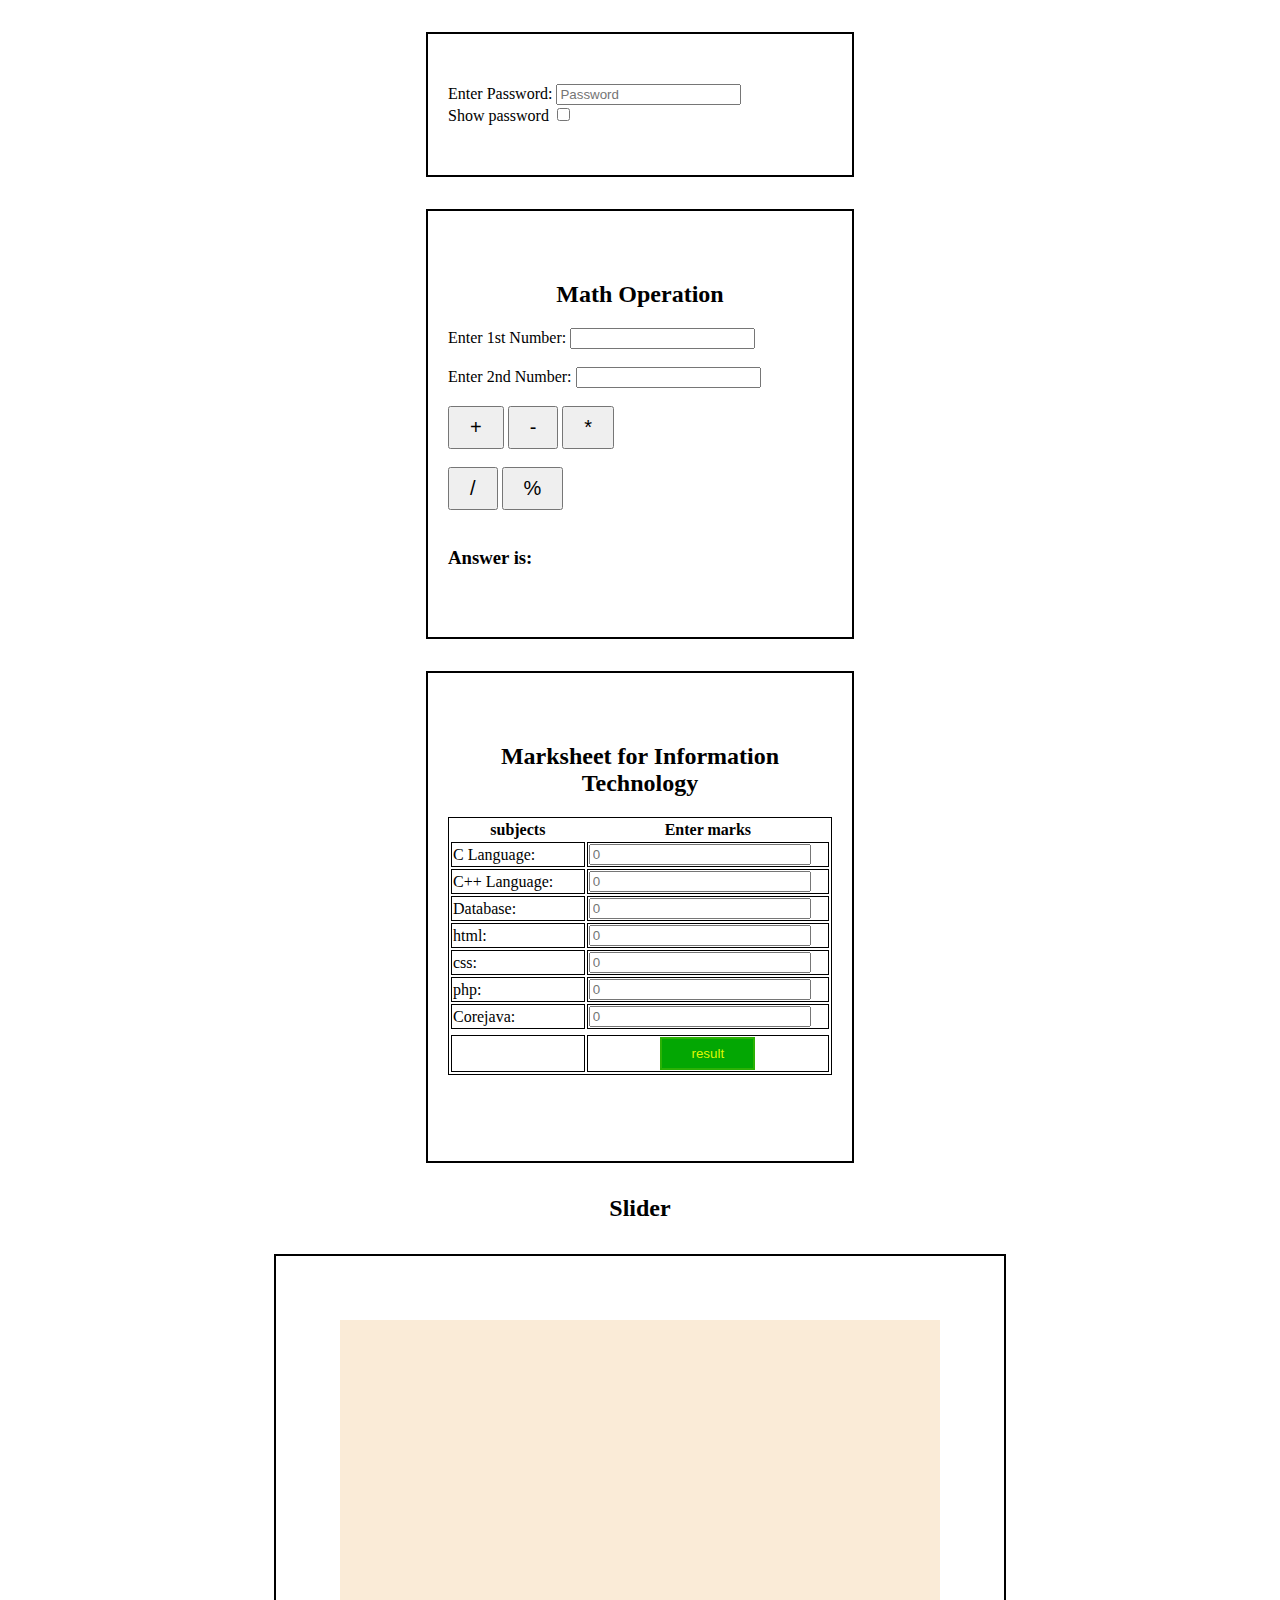
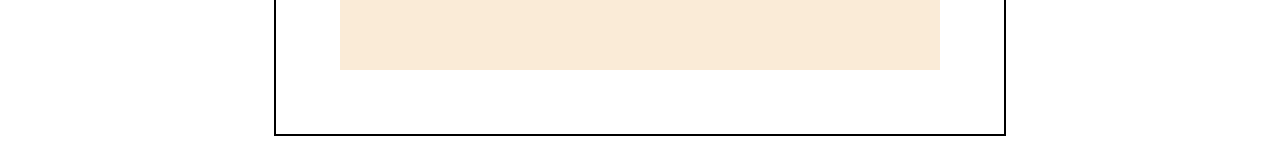
==== Assingnment/index.html @ 3dbda226 "Assignment" ====
<!DOCTYPE html>
<html lang="en">

<head>
    <meta charset="UTF-8">
    <meta name="viewport" content="width=device-width, initial-scale=1.0">
    <title>Document</title>
    <link rel="stylesheet" href="https://cdnjs.cloudflare.com/ajax/libs/font-awesome/6.5.1/css/all.min.css"
        integrity="sha512-DTOQO9RWCH3ppGqcWaEA1BIZOC6xxalwEsw9c2QQeAIftl+Vegovlnee1c9QX4TctnWMn13TZye+giMm8e2LwA=="
        crossorigin="anonymous" referrerpolicy="no-referrer" />
        <link rel="stylesheet" href="style.css">

</head>
<style>
    
</style>

<body>
    <div class="main">
        <div class="inp-box">
            <label for="password">Enter Password:</label>
            <input type="password" id="password" placeholder="Password">
            <br>
            <label for="checkbox">Show password</label>
            <input type="checkbox" id="checkbox">
        </div>
    </div>

    <!-- --------------------------------------------------------math operation ------------------------------------------- -->

    <div class="main">
        <div class="inp-box">
            <h2>Math Operation</h2>
            <label for="text">Enter 1st Number:</label>
            <input type="text" id="num1">
            <br>
            <br>
            <label for="text">Enter 2nd Number:</label>
            <input type="text" id="num2">

            <br>
            <br>

            <button class="btn" id="btn1">+</button>
            <button class="btn" id="btn2">-</button>
            <button class="btn" id="btn3">*</button>
            <br>
            <br>
            <button class="btn" id="btn4">/</button>
            <button class="btn" id="btn5">%</button>

            <br>
            <br>

            <h3>Answer is: <span id="result"></span></h3>
        </div>

    </div>

    <!-- --------------------------------------------------------marksheet------------------------------------------- -->
    <div class="main">
        <div class="inp-box">
            <h2>Marksheet for Information Technology</h2>
            <table>
                <tr>
                    <th>subjects</th>
                    <th colspan="2">Enter marks</th>
                </tr>
                <tr>
                    <td>C Language:</td>
                    <td colspan="2"><input type="number" name="" id="csub" min="0" max="50" placeholder="0"></td>
                </tr>
                <tr>
                    <td>C++ Language:</td>
                    <td colspan="2"><input type="number" name="" id="csubb" min="0" max="50" placeholder="0"></td>
                </tr>
                <tr>
                    <td>Database:</td>
                    <td colspan="2"><input type="number" name="" id="database" min="0" max="50" placeholder="0"></td>
                </tr>
                <tr>
                    <td>html:</td>
                    <td colspan="2"><input type="number" name="" id="htm" placeholder="0"></td>
                </tr>
                <tr>
                    <td>css:</td>
                    <td colspan="2"><input type="number" name="" id="cs" placeholder="0"></td>
                </tr>
                <tr>
                    <td>php:</td>
                    <td colspan="2"><input type="number" name="" id="ph" placeholder="0"></td>
                </tr>
                <tr>
                    <td>Corejava:</td>
                    <td colspan="2"><input type="number" name="" id="corejava" min="0" max="50" placeholder="0"></td>
                </tr>
                <tr></tr>
                <tr></tr>
                <tr>
                    <td></td>
                    <td colspan="2"><button id="calculate" onclick="calculate ()">result</button></td>
                </tr>
            </table>

            <p id="obt"></p>
            <p id="showdata"></p>
        </div>
    </div>

    <!-- --------------------------------------------------------slider------------------------------------------- -->
    <h2>Slider</h2>
    <div class="main">
        <div class="bord">
            <div class="main-box">
                <img class="slide-img" src="https://picsum.photos/id/22/600/350" alt="">
                <img class="slide-img" src="https://picsum.photos/id/10/600/350" alt="">
                <img class="slide-img" src="https://picsum.photos/id/12/600/350" alt="">
                <img class="slide-img" src="https://picsum.photos/600/350" alt="">
            </div>
            <i class="fa-solid fa-arrow-left" id="icon-1" onclick="prev()"></i>
            <i class="fa-solid fa-arrow-right" id="icon-2" onclick="next()"></i>
        </div>
    </div>

    <script src="script.js"></script>

</html>
---- Assingnment/style.css ----
.main {
    display: flex;
    justify-content: center;
    margin: 2rem 0;
}

.bord {
    border: 2px solid;
    position: relative;
}

h2 {
    text-align: center;
}

.main-box {
    position: relative;
    width: 600px;
    height: 350px;
    background-color: antiquewhite;
    margin: 4rem;
    overflow: hidden;
}

img {
    display: block;
    margin: 0 auto;
    position: absolute;
    transition: 2s;
}

.inp-box {
    border: 2px solid;
    width: 30vw;
    padding: 50px 20px;
}

.btn {
    padding: 8px 20px;
    font-size: 20px;
}

#result {
    color: blue;
}

#icon-1 {
    position: absolute;
    font-size: 45px;
    top: 13rem;
    left: 5px;
    border-radius: 50%;
    padding: 5px;
}

#icon-2 {
    position: absolute;
    font-size: 45px;
    top: 13rem;
    right: 5px;
    border-radius: 50%;
    padding: 5px;

}

#icon-2:active,
#icon-1:active {
    background-color: rgb(5, 77, 53);
    color: rgb(244, 247, 67);
}

table {
    border: 1px solid;
    width: 100%;
    margin: 0 auto;
}

td {
    border: 1px solid;
}

table input {
    width: 90%;
}

#calculate {
    display: block;
    margin: 0 auto;
    padding: 7px;
    width: 40%;
    background-color: rgb(3, 167, 3);
    color: rgb(222, 247, 2);
    cursor: pointer;
    border: 2px solid rgb(43, 177, 5);
}
#calculate:active{
    background-color: black;
    color: rgb(244, 204, 61);
}

p {
    display: inline-block;
    margin: 1rem;
}
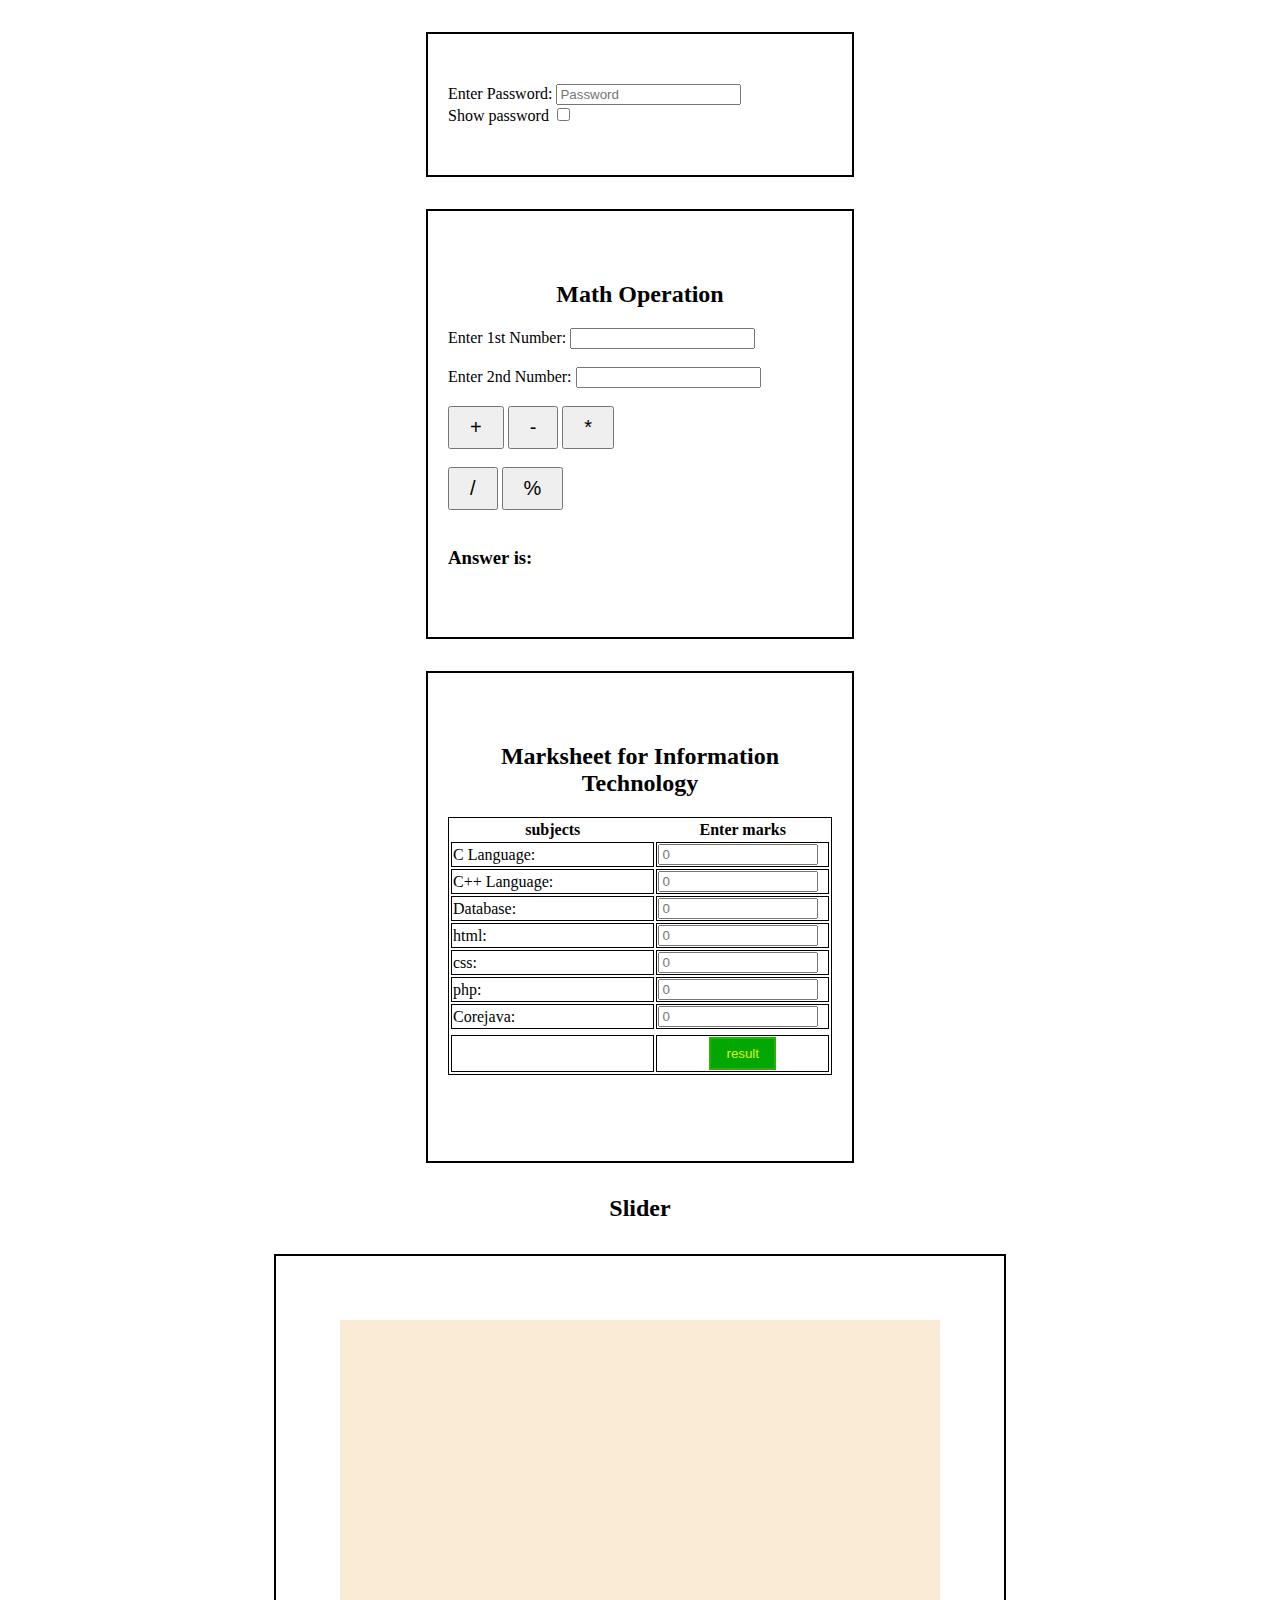
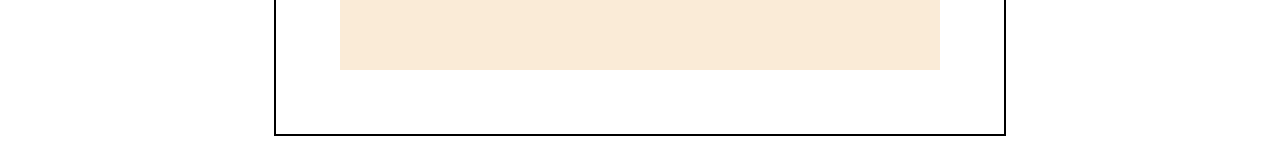
==== commit 78a7c2bd: "Asignment" ====
--- a/Assingnment/index.html
+++ b/Assingnment/index.html
@@ -68,31 +68,31 @@
                 </tr>
                 <tr>
                     <td>C Language:</td>
-                    <td colspan="2"><input type="number" name="" id="csub" min="0" max="50" placeholder="0"></td>
+                    <td colspan="2"><input type="number" name="" id="csub" min="0" max="100" placeholder="0"></td>
                 </tr>
                 <tr>
                     <td>C++ Language:</td>
-                    <td colspan="2"><input type="number" name="" id="csubb" min="0" max="50" placeholder="0"></td>
+                    <td colspan="2"><input type="number" name="" id="csubb" min="0" max="100" placeholder="0"></td>
                 </tr>
                 <tr>
                     <td>Database:</td>
-                    <td colspan="2"><input type="number" name="" id="database" min="0" max="50" placeholder="0"></td>
+                    <td colspan="2"><input type="number" name="" id="database" min="0" max="100" placeholder="0"></td>
                 </tr>
                 <tr>
                     <td>html:</td>
-                    <td colspan="2"><input type="number" name="" id="htm" placeholder="0"></td>
+                    <td colspan="2"><input type="number" name="" id="htm" min="0" max="100" placeholder="0"></td>
                 </tr>
                 <tr>
                     <td>css:</td>
-                    <td colspan="2"><input type="number" name="" id="cs" placeholder="0"></td>
+                    <td colspan="2"><input type="number" name="" id="cs" min="0" max="100" placeholder="0"></td>
                 </tr>
                 <tr>
                     <td>php:</td>
-                    <td colspan="2"><input type="number" name="" id="ph" placeholder="0"></td>
+                    <td colspan="2"><input type="number" name="" id="ph" min="0" max="100" placeholder="0"></td>
                 </tr>
                 <tr>
                     <td>Corejava:</td>
-                    <td colspan="2"><input type="number" name="" id="corejava" min="0" max="50" placeholder="0"></td>
+                    <td colspan="2"><input type="number" name="" id="corejava" min="0" max="100" placeholder="0"></td>
                 </tr>
                 <tr></tr>
                 <tr></tr>
@@ -124,4 +124,4 @@
 
     <script src="script.js"></script>
 
-</html>+</html>
